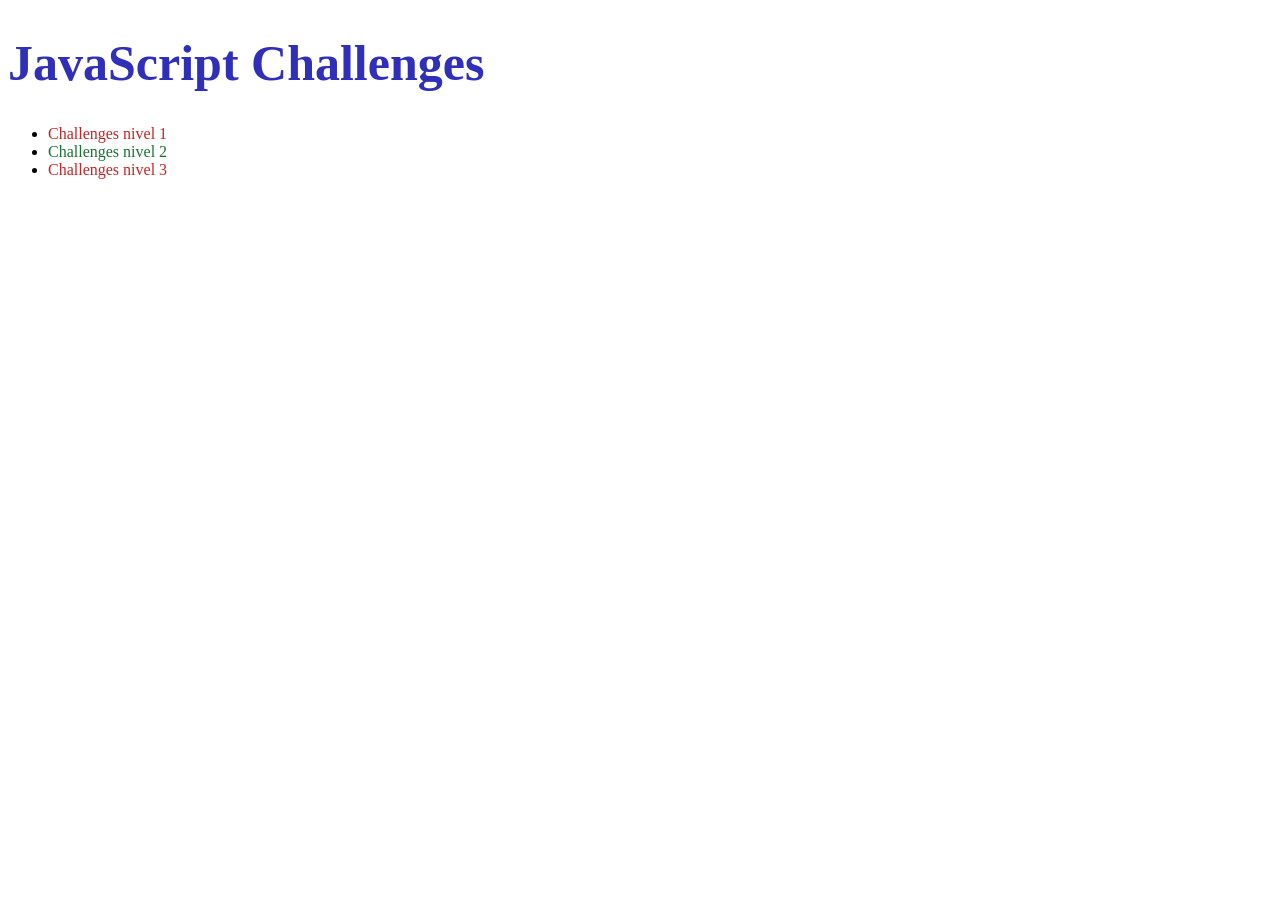
==== index.html @ 8a3926a2 "feat: First commit" ====
<!DOCTYPE html>
<html>
  <head>
    <meta charset="UTF-8" />
    <meta name="viewport" content="width=device-width, initial-scale=1.0" />
    <link rel="stylesheet" href="./css/style.css" />
    <title>JavaScript Challenges</title>
  </head>
  <body>
    <!-- Titulo -->
    <h1>JavaScript Challenges</h1>
    <!-- Opciones de navegación -->
    <ul>
      <li>
        <a
          class="exercises-one-list"
          href="./challenges/level_1/challengesLevel1.html"
          >Challenges nivel 1</a
        >
      </li>
      <li>
        <a
          class="exercises-two-list"
          href="./challenges/level_2/challengesLevel2.html"
          >Challenges nivel 2</a
        >
      </li>
      <li>
        <a
          class="exercises-one-list"
          href="./challenges/level_3/challengesLevel3.html"
          >Challenges nivel 3</a
        >
      </li>
    </ul>
  </body>
</html>
---- css/style.css ----
/**
* Aplica el estilo a todas las etiquetas h1
*/
h1 {
  color: #2f2fb9;
  font-size: 50px;
}
/**
* son clases css que deben estar llamadas en html como class"exercises-one-list"
* Se pueden usar en cualquier lado y solo aplican los estilos en donde este el class
* Se usa el formato kebab-case para separar las plabras compuestas
*/
.exercises-one-list {
  color: #c92323;
  text-decoration: none;
}
.exercises-two-list {
  color: #147531;
  text-decoration: none;
}

/**
* APUNTES:
* #2f2fb9; // Se debe usar formato exadecimal para los colores porque se lee mas rapido que otro formato como RGB
*/
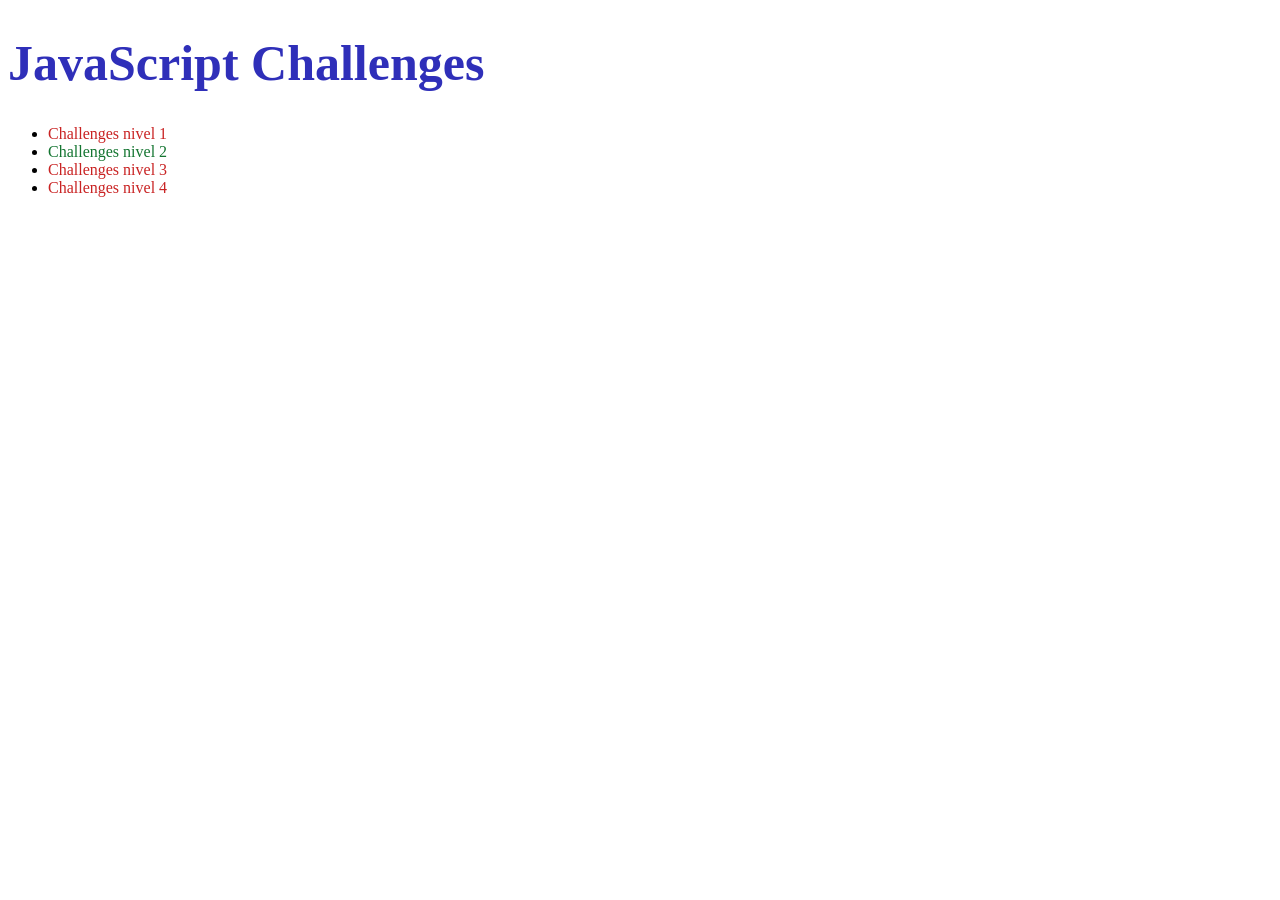
==== commit c83ef45e: "feat: Se agrega nuevos Challenges level 4" ====
--- a/index.html
+++ b/index.html
@@ -32,6 +32,13 @@
           >Challenges nivel 3</a
         >
       </li>
+      <li>
+        <a
+          class="exercises-one-list"
+          href="./challenges/level_4/challengesLevel4.html"
+          >Challenges nivel 4</a
+        >
+      </li>
     </ul>
   </body>
 </html>
